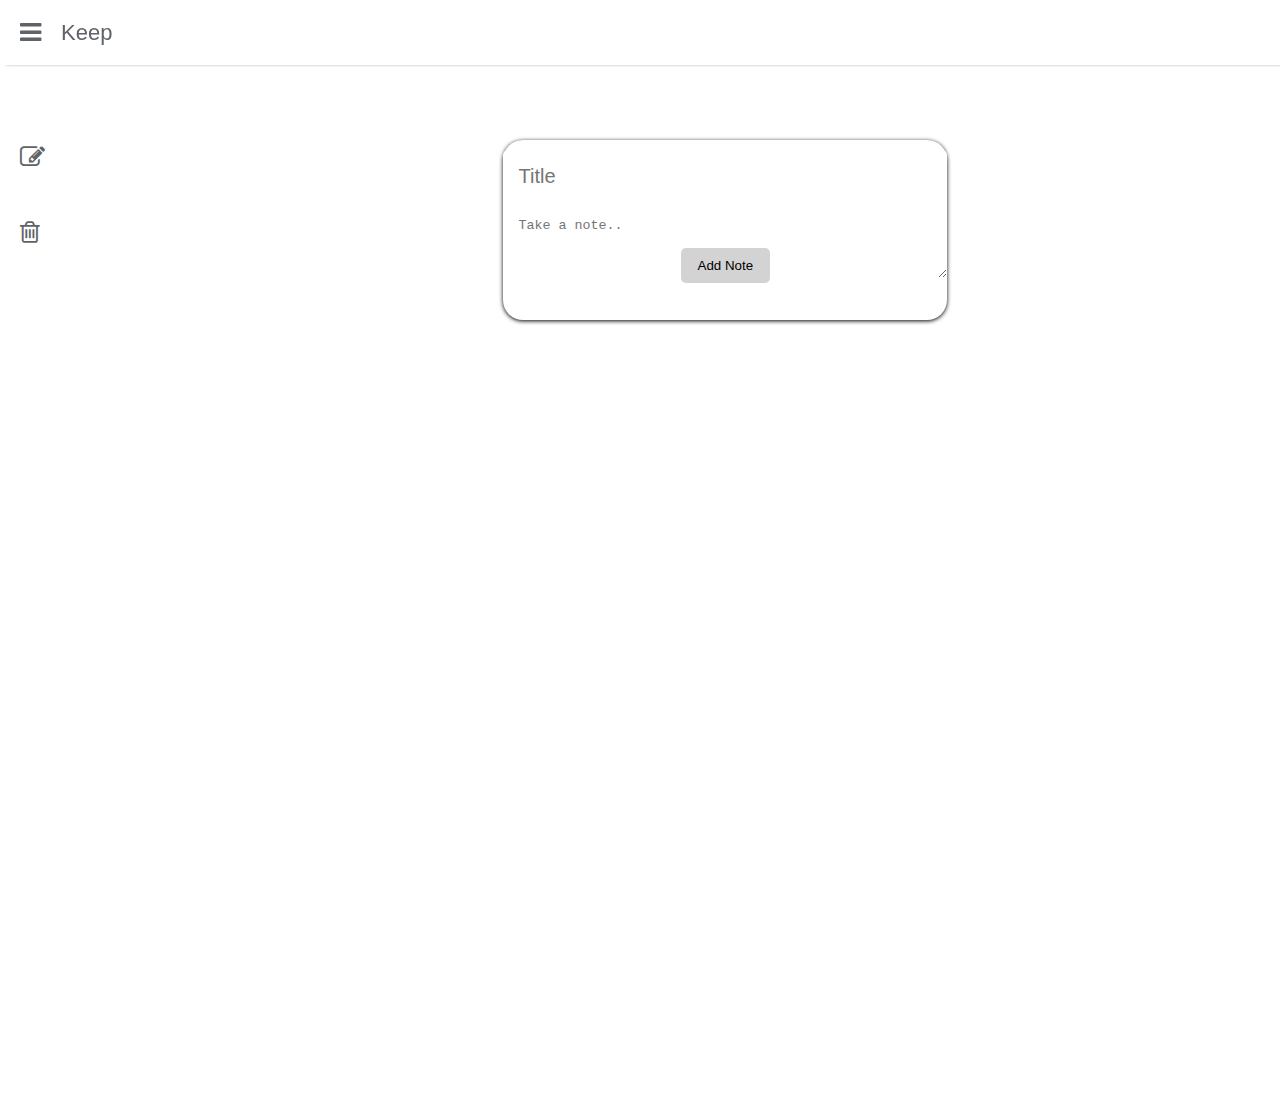
==== KeepClone/index.html @ f8957839 "developed add note, del note feature." ====
<html lang="en">
  <head>
    <meta charset="UTF-8" />
    <meta http-equiv="X-UA-Compatible" content="IE=edge" />
    <meta name="viewport" content="width=device-width, initial-scale=1.0" />
    <link rel="stylesheet" href="index.css" />
    <link
      rel="stylesheet"
      href="https://stackpath.bootstrapcdn.com/font-awesome/4.7.0/css/font-awesome.min.css"
      integrity="sha384-wvfXpqpZZVQGK6TAh5PVlGOfQNHSoD2xbE+QkPxCAFlNEevoEH3Sl0sibVcOQVnN"
      crossorigin="anonymous"
    />
    <title>Google Keep</title>
  </head>
  <body>
    <header class="navBar">
      <i class="fa fa-bars" id="menuBar"></i>
      <img src="assests/logo.png" alt="" />
      <h4>Keep</h4>
    </header>

    <div class="heroSection">
      <div class="sideBar">
        <div class="sideMenu">
          <ul class="sideUL">
            <li><i class="fa fas fa-edit" id="noteLogo"></i></li>
            <li>
              <i
                class="fa fa-trash-o"
                style="font-size: 25px; color: #5f6368"
                id="trashLogo"
              ></i>
            </li>
          </ul>
        </div>

        <div class="sideMenu2">
          <ul class="sideUL2">
            <li><span class="logoName">Notes</span></li>
            <li><span class="logoName">Trash</span></li>
          </ul>
        </div>
      </div>

      <div class="mainArea" id="inputBox">
        <section class="noteConatiner">
          <div class="noteBox">
            <input type="text" placeholder="Title" id="title" />
            <textarea
              id="textArea"
              placeholder="Take a note.."
              id=""
              cols="30"
              rows="3"
            ></textarea>
          </div>
          <button class="noteBtn" id="adddBtn">Add Note</button>
        </section>

        <div id="showData">
          <!-- <div class="displayConatiner">
         <div class="displayBox">
           <p> Title </p>
           <span> Lorem ipsum dolor sit amet consectetur, adipisicing elit. Pariatur, minus.</span>
         </div>
         <button class="deleteNote">-</button>
         </div>  -->
        </div>

      </div>
    </div>


    <!------ Trash Feature Code----->
    <div class="trashConatiner" id="trashBox">
        <!-- <div class="displayConatiner">
       <div class="displayBox">
         <p> Title </p>
         <span> Lorem ipsum dolor sit amet consectetur, adipisicing elit. Pariatur, minus.</span>
       </div>
       <button class="deleteNote">-</button>
       </div>  -->
    </div>

    <script src="./index.js"></script>

  </body>
</html>
---- KeepClone/index.css ----
*{
  margin: 0;
  padding: 0;
}

.navBar{
  background-color: white;
  padding: 20px;
  position: fixed;
  top: 0;
  width: 100%;
  display: flex;
  align-items: center;
  z-index: 1 !important;
  box-shadow: 0px 4px 4px -6px; 
}

#menuBar{
  font-size:25px;
  color: #5f6368;
  opacity: 1;
}

.navBar img{
  margin-left: 10px;
}

.navBar h4{
  font-family: "Product Sans",Arial,sans-serif;
  font-size: 22px;
  font-weight: 400;
  line-height: 24px;
  color: #5f6368;
  margin-left: 10px;
  opacity: 1;
}

.heroSection{
  display: flex;
  justify-content: space-between;
}

.sideBar{
  /* border: 1px solid red; */
  display: flex;
  width: 200px;
  height: 100vh;
  left: 0;
  box-sizing: border-box;
}

.show_Bars {
  transform: translate(0%) !important;
}

.sideMenu {
position: fixed;
left: 0;
   background-color: white;
   padding: 10px;
  margin-top: 100px;
  z-index: 1;
}

.sideMenu2{
  padding: 10px;
  margin-top:88px;
  position: fixed;
  transform: translate(-100%);
  transition: all 0.3s linear 0s;
}

.sideUL li{
  margin-top: 35px;
  margin-left: 10px;
  margin-bottom: 50px;
  list-style-type: none;
}

.sideUL2 li{
  margin-top: 35px;
  margin-left: 20px;
  margin-bottom: -10px;
  list-style-type: none;
}

#noteLogo{
  font-size: 25px;
  color: #5f6368;
  opacity: 1;
}
.logoName{
  letter-spacing: .01785714em;
  font-family: "Product Sans",Arial,sans-serif;
  font-size: 15px;
  color: #202124;
  margin-left: 50px;
}

.mainArea{
  /* border: 1px solid red; */
  margin-top: 90px;
  width: 1300px;
  height: 87vh;
}

/* ---- Todo Area ----*/
.noteConatiner {
  /* border: 2px solid rgba(0, 0, 0, 0.7); */
  border: none;
  border-radius: 20px;
  width: 40%;
  height: 20vh;
  margin: 0 auto;
  margin-top: 50px;
  /* padding: 5px; */
  display: flex;
  flex-direction: column;
  box-shadow: 0 1px 4px black;
}

.noteBox {
  display: flex;
  flex-direction: column;
}

.noteBox input {
  /* border: 1px solid rgba(0, 0, 0, 0.7); */
  border: none;
  padding: 15px;
  border-radius: 5px;
  outline: none;
  /* margin-bottom: 10px; */
  margin-top: 10px;
  font-size: 20px;
}

.noteBox textarea {
  /* border: 1px solid rgba(0, 0, 0, 0.7); */
  border: none;
  padding: 15px;
  border-radius: 5px;
  outline: none;
  /* margin-bottom: 10px; */
}

.noteBtn {
  background-color: lightgray;
  padding: 10px;
  border-radius: 5px;
  outline: none;
  border: none;
  margin: -30px auto;
  width: 20%;
  /* margin-bottom: -1000px; */
  /* margin-bottom: 30px auto; */
  /* border: 1px solid rgba(0, 0, 0, 0.7); */
}

.noteBtn:hover {
  background-color: rgb(166, 162, 162);
}

/*---- Display Todo ---- */

.displayConatiner {
  border: 1px solid  rgba(0,0,0,0.5);
  border-radius: 10px;
  /* padding: 5px; */
  margin-top: 40px;
  margin-left: 20px;
  width: 213px;
  height: 100px;
  display: flex;
  justify-content: space-between;
  align-items: center;
}

.displayBox p{
  margin-top: -15px;
  margin-left: 20px;
  font-family: sans-serif;
  font-size: 17px;
  font-weight:500;
}

span{
  /* border: 1px solid red; */
  margin-left: 20px;
  line-height: 50px;
  font-size: 17px;
}

.deleteNote {
  /* float: right; */
  border-radius: 100%;
  width: 30px;
  height: 30px;
  font-size: 1.6rem;
  display: flex;
  justify-content: center;
  align-items: center;
  background-color: rgb(221, 67, 98);
  border: none;
  margin-right: 20px;
}

#showData {
  /* border: 1px solid red; */
  display: flex;
  flex-wrap: wrap;
  width: 98%;
  height: 100%;
}


/*---- Trash Feature -----*/

.trashConatiner{
  /* border: 1px solid blue; */
  width: 1260px;
  height: 87vh;
  position: absolute;
  top: 100px;
  left: 230px;
  display: none;
  flex-wrap: wrap;
}
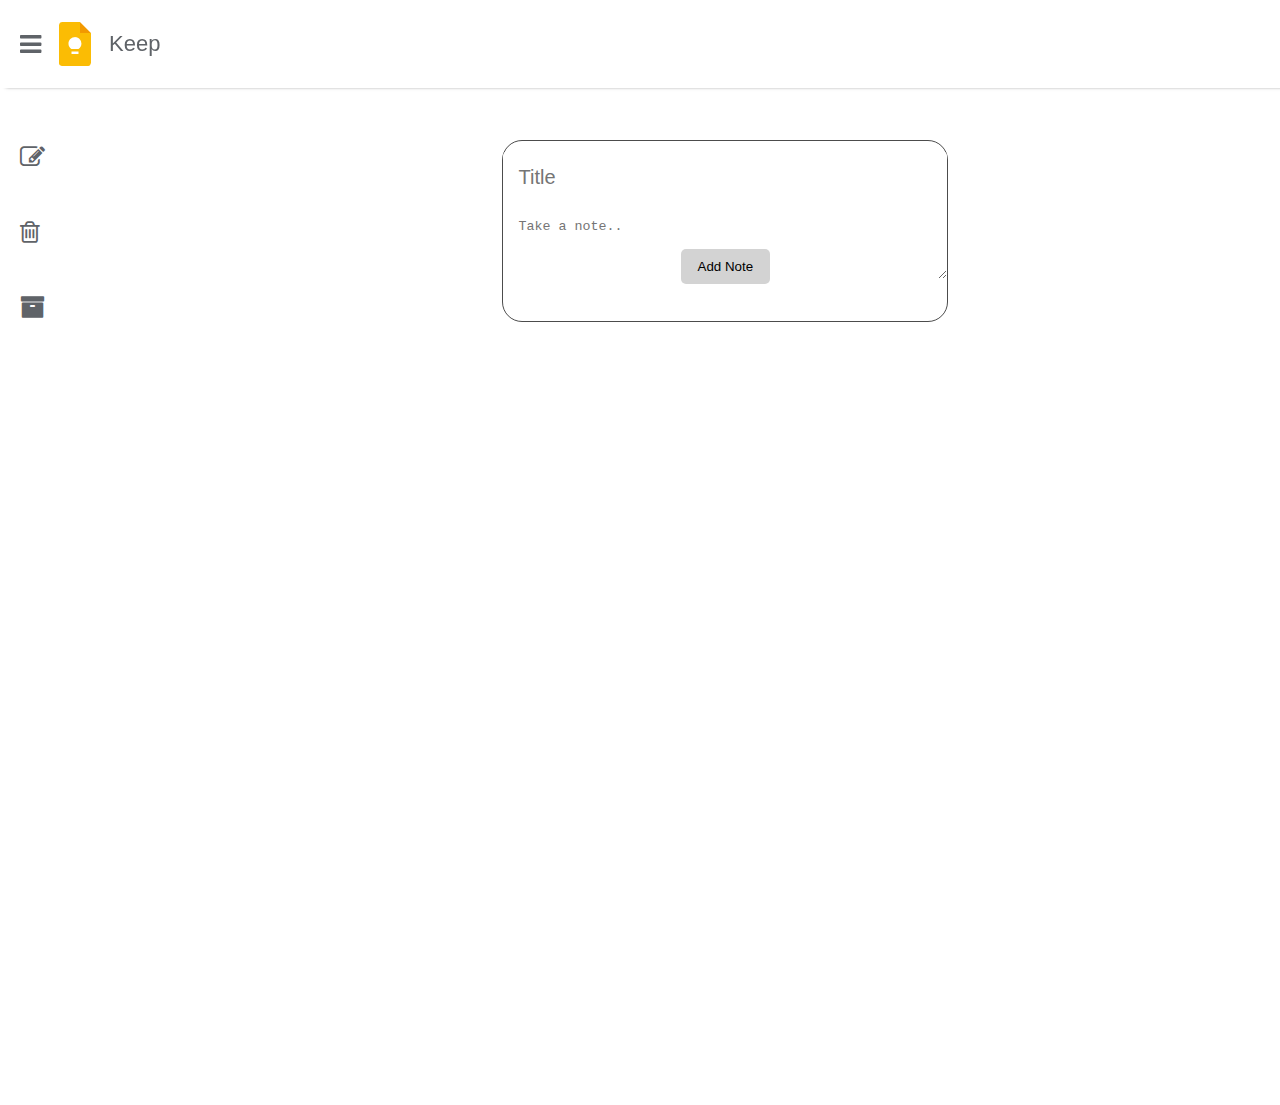
==== commit 0fe2eb25: "implemented archive feature" ====
--- a/KeepClone/index.html
+++ b/KeepClone/index.html
@@ -15,7 +15,7 @@
   <body>
     <header class="navBar">
       <i class="fa fa-bars" id="menuBar"></i>
-      <img src="assests/logo.png" alt="" />
+      <img src="logo.png" alt="" />
       <h4>Keep</h4>
     </header>
 
@@ -24,13 +24,8 @@
         <div class="sideMenu">
           <ul class="sideUL">
             <li><i class="fa fas fa-edit" id="noteLogo"></i></li>
-            <li>
-              <i
-                class="fa fa-trash-o"
-                style="font-size: 25px; color: #5f6368"
-                id="trashLogo"
-              ></i>
-            </li>
+            <li><i class="fa fa-trash-o" style="font-size: 25px; color: #5f6368" id="trashLogo"></i></li>
+            <li><i class="fa fa-archive" style="font-size:25px;color: #5f6368" id="archiveLogo"></i></li>
           </ul>
         </div>
 
@@ -38,6 +33,7 @@
           <ul class="sideUL2">
             <li><span class="logoName">Notes</span></li>
             <li><span class="logoName">Trash</span></li>
+            <li><span class="logoName">Archive</span></li>
           </ul>
         </div>
       </div>
@@ -57,15 +53,22 @@
           <button class="noteBtn" id="adddBtn">Add Note</button>
         </section>
 
-        <div id="showData">
-          <!-- <div class="displayConatiner">
-         <div class="displayBox">
+      <div id="showData">
+        <!-- <div class="displayConatiner">
+
+          <div class="displayBox">
            <p> Title </p>
-           <span> Lorem ipsum dolor sit amet consectetur, adipisicing elit. Pariatur, minus.</span>
-         </div>
-         <button class="deleteNote">-</button>
-         </div>  -->
-        </div>
+           <span> Lorem ipsum dolor sit </span>
+          </div>
+
+          <div class="delArch">
+           <button class="deleteNote">-</button>
+           <span><i class="fa fa-archive" style="font-size:25px;color: #5f6368"></i></span>
+          </div>
+    
+        </div> -->
+
+      </div>
 
       </div>
     </div>
@@ -78,9 +81,23 @@
          <p> Title </p>
          <span> Lorem ipsum dolor sit amet consectetur, adipisicing elit. Pariatur, minus.</span>
        </div>
-       <button class="deleteNote">-</button>
+       <button class="deleteNote" >-</button>
        </div>  -->
     </div>
+
+
+      <!------ Archieve Feature Code----->
+      <div class="archiveConatiner" id="archiveBox">
+        <!-- <div class="displayConatiner">
+       <div class="displayBox">
+         <p> Title </p>
+         <span> Lorem ipsum dolor sit amet consectetur, adipisicing elit. Pariatur, minus.</span>
+       </div>
+       </div>  -->
+    </div>
+
+
+
 
     <script src="./index.js"></script>
 
--- a/KeepClone/index.css
+++ b/KeepClone/index.css
@@ -106,8 +106,8 @@
 
 /* ---- Todo Area ----*/
 .noteConatiner {
-  /* border: 2px solid rgba(0, 0, 0, 0.7); */
-  border: none;
+  border: 1px solid rgba(0, 0, 0, 0.7);
+  /* border: none; */
   border-radius: 20px;
   width: 40%;
   height: 20vh;
@@ -116,15 +116,17 @@
   /* padding: 5px; */
   display: flex;
   flex-direction: column;
-  box-shadow: 0 1px 4px black;
+  /* box-shadow: 0 1px 4px black; */
 }
 
 .noteBox {
+  border-radius: 20px;
   display: flex;
   flex-direction: column;
 }
 
 .noteBox input {
+  
   /* border: 1px solid rgba(0, 0, 0, 0.7); */
   border: none;
   padding: 15px;
@@ -136,6 +138,7 @@
 }
 
 .noteBox textarea {
+  /* border-radius: 20px; */
   /* border: 1px solid rgba(0, 0, 0, 0.7); */
   border: none;
   padding: 15px;
@@ -192,7 +195,6 @@
 }
 
 .deleteNote {
-  /* float: right; */
   border-radius: 100%;
   width: 30px;
   height: 30px;
@@ -202,17 +204,31 @@
   align-items: center;
   background-color: rgb(221, 67, 98);
   border: none;
-  margin-right: 20px;
+  margin-top: 15px;
 }
 
 #showData {
   /* border: 1px solid red; */
   display: flex;
   flex-wrap: wrap;
-  width: 98%;
+  width: 100%;
   height: 100%;
 }
-
+.delArch{
+  /* border: 1px solid blue; */
+  width: 25%;
+  height: 100%;
+  display: flex;
+  flex-direction: column;
+  justify-content: space-around; 
+  align-items: center;
+}
+
+.delArch span{
+  margin-bottom: 15px;
+  margin-right: 17px;
+
+}
 
 /*---- Trash Feature -----*/
 
@@ -225,4 +241,16 @@
   left: 230px;
   display: none;
   flex-wrap: wrap;
+}
+
+/* ------ Archieve Feature ----- */
+.archiveConatiner{
+   /* border: 1px solid blue; */
+   width: 1260px;
+   height: 100vh;
+   position: absolute;
+   top: 100px;
+   left: 230px;
+   display: none;
+   flex-wrap: wrap;
 }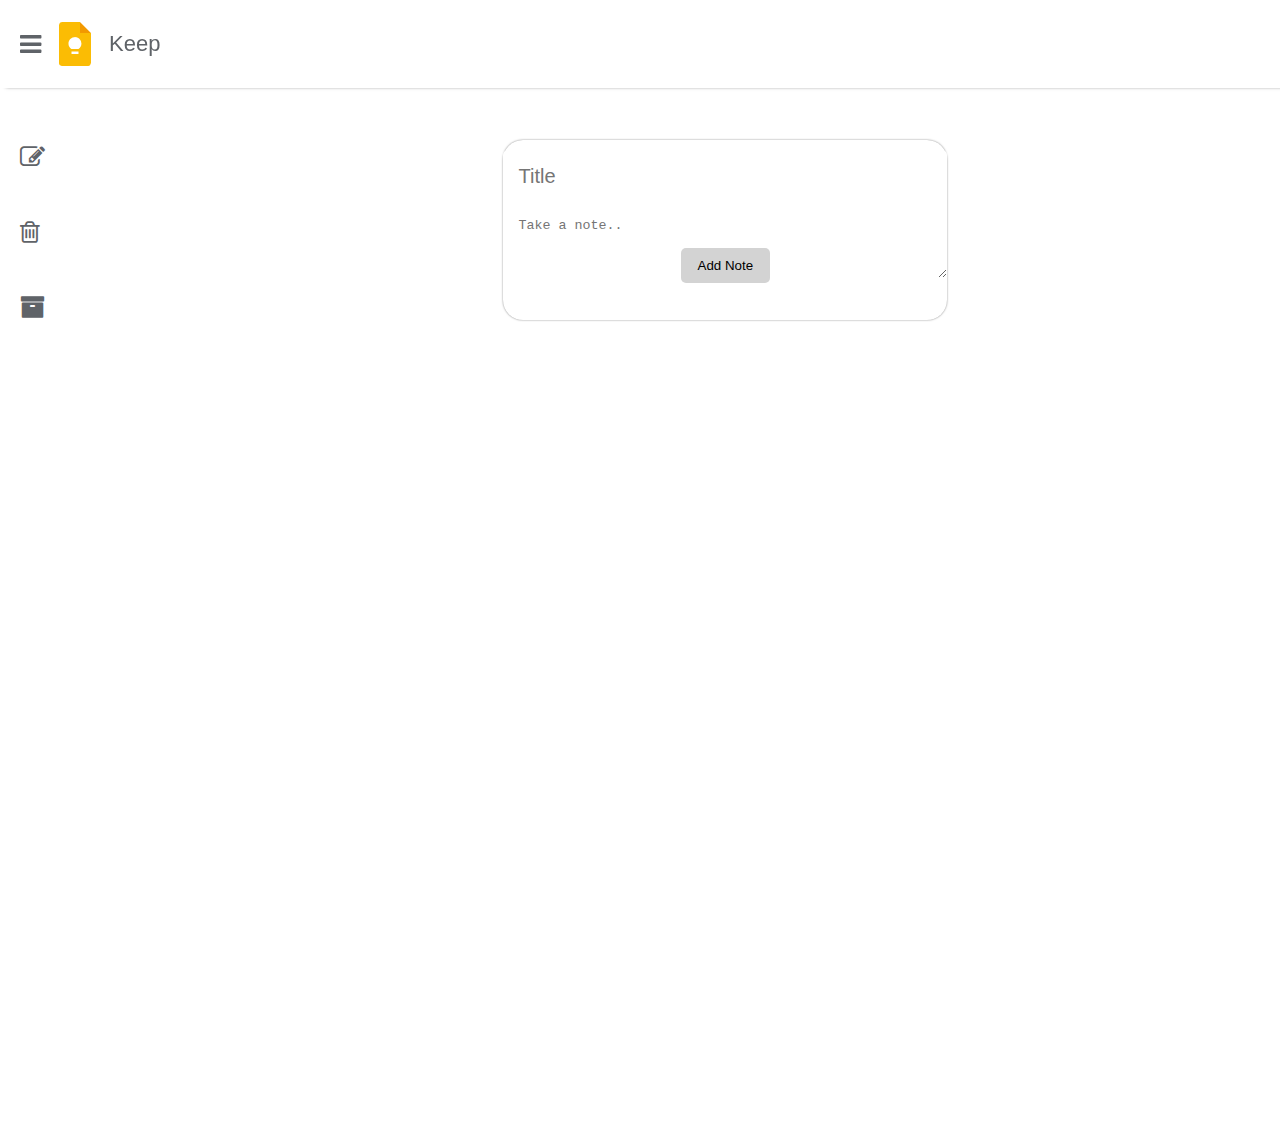
==== commit 545ded08: "Implemented responsiveness" ====
--- a/KeepClone/index.html
+++ b/KeepClone/index.html
@@ -17,6 +17,13 @@
       <i class="fa fa-bars" id="menuBar"></i>
       <img src="logo.png" alt="" />
       <h4>Keep</h4>
+
+      <!-- <div class="sideMenuu" id="sideSmall">
+        <i class="fa fas fa-edit" style="font-size:30px;color: #5f6368" id="noteLogo"></i>
+        <i class="fa fa-trash-o" style="font-size: 30px; color: #5f6368" id="trashLogo"></i>
+        <i class="fa fa-archive" style="font-size:30px;color: #5f6368" id="archiveLogo"></i>
+      </div> -->
+
     </header>
 
     <div class="heroSection">
@@ -53,7 +60,7 @@
           <button class="noteBtn" id="adddBtn">Add Note</button>
         </section>
 
-      <div id="showData">
+       <div id="showData">
         <!-- <div class="displayConatiner">
 
           <div class="displayBox">
@@ -81,7 +88,7 @@
          <p> Title </p>
          <span> Lorem ipsum dolor sit amet consectetur, adipisicing elit. Pariatur, minus.</span>
        </div>
-       <button class="deleteNote" >-</button>
+       <button class="deleteNote" id="" >-</button>
        </div>  -->
     </div>
 
--- a/KeepClone/index.css
+++ b/KeepClone/index.css
@@ -106,7 +106,7 @@
 
 /* ---- Todo Area ----*/
 .noteConatiner {
-  border: 1px solid rgba(0, 0, 0, 0.7);
+  /* border: 1px solid rgba(0, 0, 0, 0.7); */
   /* border: none; */
   border-radius: 20px;
   width: 40%;
@@ -116,7 +116,7 @@
   /* padding: 5px; */
   display: flex;
   flex-direction: column;
-  /* box-shadow: 0 1px 4px black; */
+  box-shadow: 0 0px 2px rgba(0, 0, 0, 0.5);
 }
 
 .noteBox {
@@ -169,10 +169,8 @@
 .displayConatiner {
   border: 1px solid  rgba(0,0,0,0.5);
   border-radius: 10px;
-  /* padding: 5px; */
-  margin-top: 40px;
   margin-left: 20px;
-  width: 213px;
+  width: 220px;
   height: 100px;
   display: flex;
   justify-content: space-between;
@@ -180,7 +178,7 @@
 }
 
 .displayBox p{
-  margin-top: -15px;
+  /* margin-top: -10px; */
   margin-left: 20px;
   font-family: sans-serif;
   font-size: 17px;
@@ -199,16 +197,17 @@
   width: 30px;
   height: 30px;
   font-size: 1.6rem;
-  display: flex;
+  /* display: flex;
   justify-content: center;
-  align-items: center;
+  align-items: center; */
   background-color: rgb(221, 67, 98);
   border: none;
-  margin-top: 15px;
+  margin-right: 10px;
 }
 
 #showData {
   /* border: 1px solid red; */
+   margin-top: 40px;
   display: flex;
   flex-wrap: wrap;
   width: 100%;
@@ -216,8 +215,9 @@
 }
 .delArch{
   /* border: 1px solid blue; */
+  margin-top: 13px;
   width: 25%;
-  height: 100%;
+  height: 80%;
   display: flex;
   flex-direction: column;
   justify-content: space-around; 
@@ -226,7 +226,7 @@
 
 .delArch span{
   margin-bottom: 15px;
-  margin-right: 17px;
+  margin-right: 29px;
 
 }
 
@@ -253,4 +253,93 @@
    left: 230px;
    display: none;
    flex-wrap: wrap;
+}
+
+.sideMenuu{
+  display: none;
+}
+
+
+/*----------Small Screen---*/
+@media only screen and (max-width: 600px) {
+
+  .sideBar{
+    width: 0;
+    height: 0;
+  }
+
+  .sideMenu {
+    position: fixed;
+    margin-top: -9px;
+    margin-left: 209px;
+    height: 0;
+    }
+
+  .sideUL{
+     display: flex;   
+  }
+  
+  .sideMenu2{
+    display: none;
+  }
+
+  #sideSmall{
+    width: 50%;
+    display: block;
+    margin-left: 70px;
+  }
+
+  #menuBar{
+    display: none;
+  }
+
+  .noteConatiner{
+    /* border: 1px solid black; */
+    width: 80%;
+  }
+
+  .noteBtn{
+    width: 76px;
+    margin-top: 0px;
+  }
+
+  .displayConatiner{
+    /* border: 1px solid blue; */
+    margin: 20 auto;
+    margin-bottom: 2px;
+  }
+  #showData{
+    /* border: 1px solid red; */
+    width: 90%;
+    margin: 0 auto;
+   flex-direction: column;
+   flex-wrap: nowrap;
+  }
+
+
+  /*---- Trahs----*/
+  #trashBox{
+    /* border: 1px solid blue; */
+    width: 100%;
+    height: 100vh;
+    left: 0;
+    margin: 20 auto;
+    margin-bottom: 2px;
+    display: flex;
+    flex-direction: column;
+    flex-wrap: nowrap;
+  }
+
+  /*----archiveBox---*/
+  #archiveBox{
+    /* border: 1px solid blue; */
+    width: 100%;
+    height: 100vh;
+    left: 0;
+    display: flex;
+    flex-direction: column;
+    flex-wrap: nowrap;
+  }
+
+
 }